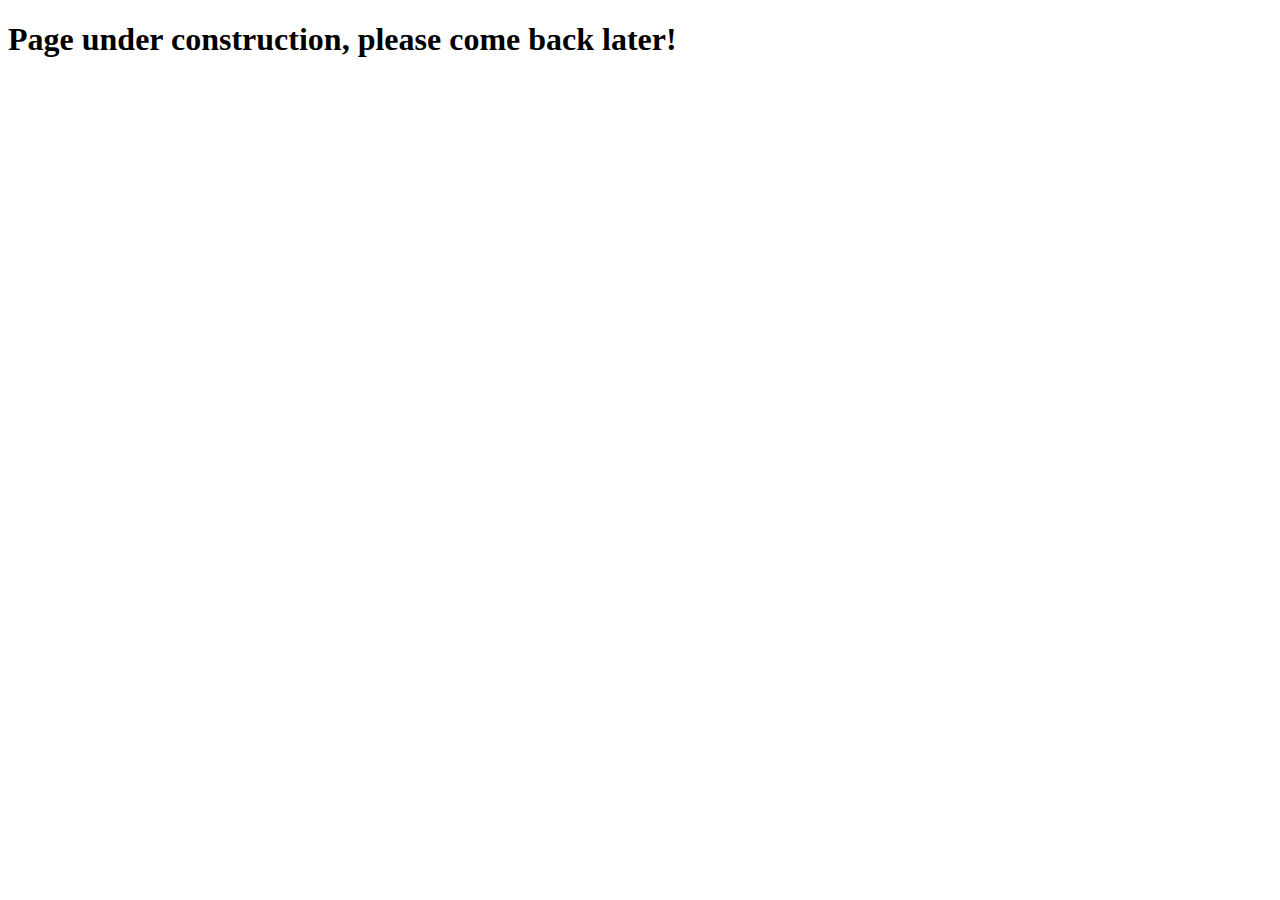
==== group4-holding-page/index.html @ 53f4079a "jyfj" ====
<!DOCTYPE html>
<html lang="en">
<head>
	<meta charset="UTF-8">
	<meta name="viewport" content="width=device-width, initial-scale=1.0">
	<title>Under Construction - </title>
</head>
<body>
	<h1>Page under construction, please come back later!</h1>
</body>
</html>
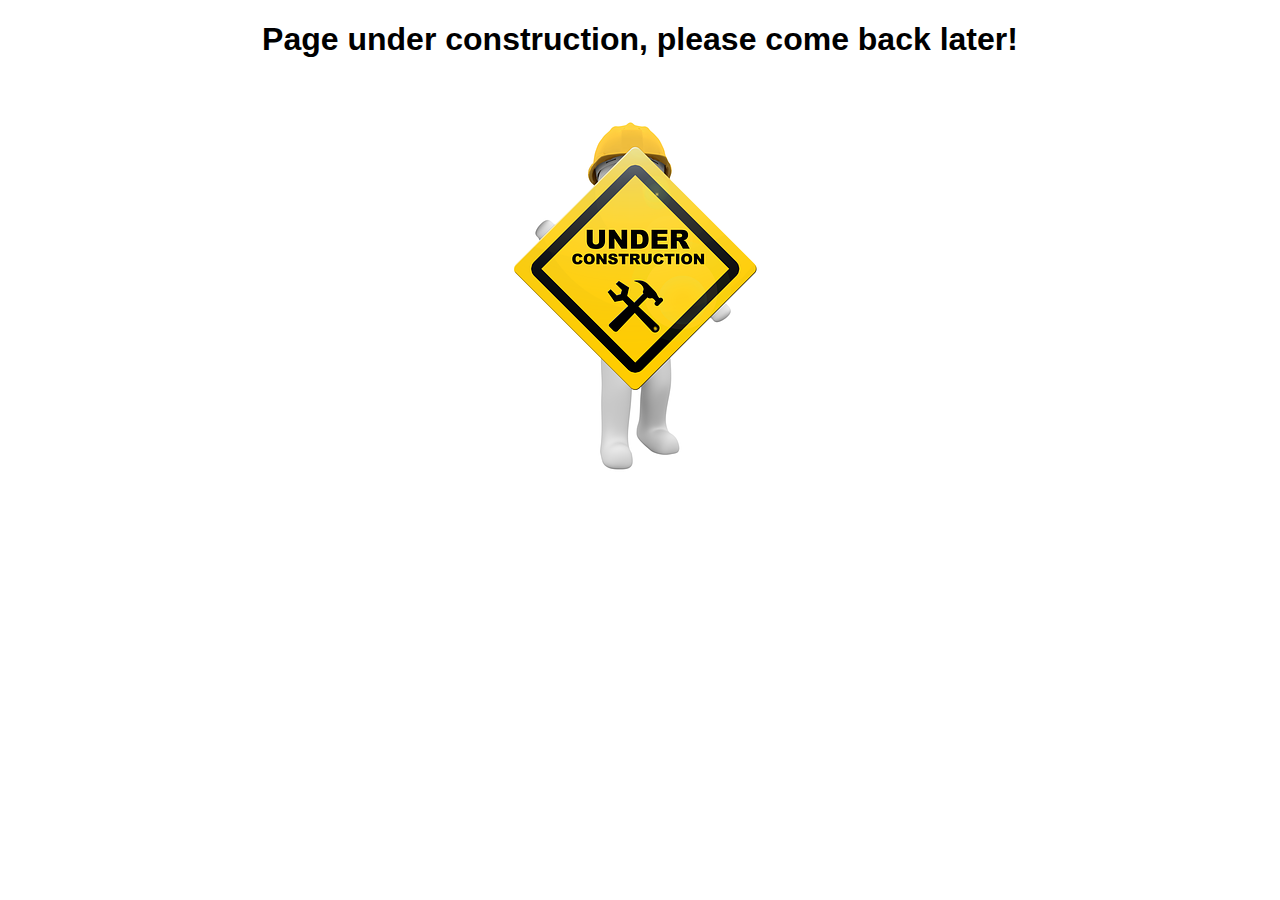
==== commit 869a34d7: "Updating Construction/ Holding Page" ====
--- a/group4-holding-page/index.html
+++ b/group4-holding-page/index.html
@@ -1,11 +1,17 @@
 <!DOCTYPE html>
 <html lang="en">
 <head>
+	<link rel="stylesheet" type="text/css" href="css/website.css">
 	<meta charset="UTF-8">
 	<meta name="viewport" content="width=device-width, initial-scale=1.0">
 	<title>Under Construction - </title>
 </head>
 <body>
 	<h1>Page under construction, please come back later!</h1>
+	<div class="images">
+		<img src="images/maintenance-g4f4364bd5_640.png" alt="Under Construction Image">
+		<!-- https://pixabay.com/illustrations/maintenance-under-construction-2422173/ FIX THE REFERENCING!!!!-->
+	</div>
+
 </body>
 </html>--- a/group4-holding-page/css/website.css
+++ b/group4-holding-page/css/website.css
@@ -0,0 +1,10 @@
+html {
+  font-family: sans-serif;
+}
+h1 {
+	text-align: center;
+}
+
+.images {
+	text-align: center;
+}
